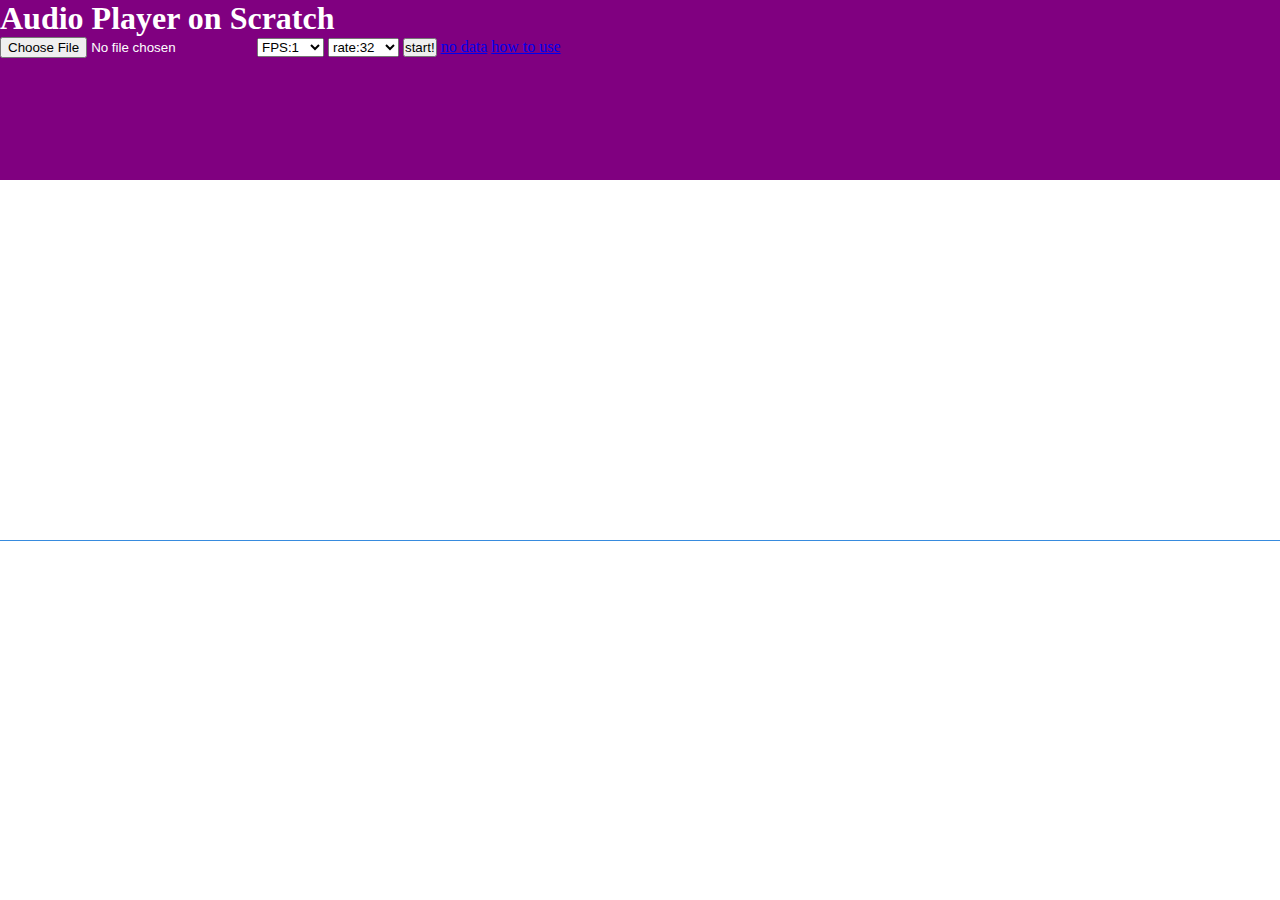
==== audioPlayer/index.html @ 5c27523b "多分完成" ====
<!DOCTYPE html>
<html lang="ja">
  <head>
    <meta charset="UTF-8" />
    <meta name="viewport" content="width=device-width, initial-scale=1.0" />
    <title>audio player on scratch</title>
    <link rel="stylesheet" href="style.css" />
  </head>
  <body>
    <div id="controll">
      <h1>Audio Player on Scratch</h1>
      <input type="file" accept="audio/mp3" id="audioFile" />
      <audio src="" id="audio"></audio>
      <select id="setting_FPS" onchange="setFPS()">
        <option value="1">FPS:1</option>
        <option value="2">FPS:2</option>
        <option value="3">FPS:3</option>
        <option value="5">FPS:5</option>
        <option value="6">FPS:6</option>
        <option value="10">FPS:10</option>
        <option value="15">FPS:15</option>
        <option value="30">FPS:30</option>
      </select>
      <select id="setting_rate" onchange="setRate()">
        <option value="32">rate:32</option>
        <option value="64">rate:64</option>
        <option value="128">rate:128</option>
      </select>
      <button onclick="start()">start!</button>
      <a id="download" href="javascript:alert('まだデータが入っていません！')">no data</a>
      <a href="./how.html">how to use</a>
    </div>
    <p></p>
    <h6></h6>
    <h3></h3>
    <div class="container"></div>
  </body>
  <script src="script.js"></script>
</html>
---- audioPlayer/style.css ----
*{
  padding: 0;
  margin: 0;
}
#controll{
  width: 100%;
  height: 20%;
  color: white;
  background-color: purple;
}

html, body {
  height: 100%;
}
body {
  background: rgb(255, 255, 255);
  margin: 0;
}
/* 親 */
.container {
  display: flex;
  height: 80%;
  justify-content: center;
  align-items: center;
  gap: 1px;
  position: relative;
  background-image: none;
}

.container:after {
  content: "";
  display: block;
  width: 100%;
  height: 1px;
  position: absolute;
  top: 50%;
  left: 0;
  background: #378bde;
}
.box {
  flex: 1;
  height: 80%;
  scale: 1 0;
  background: rgb(0, 0, 0);
}
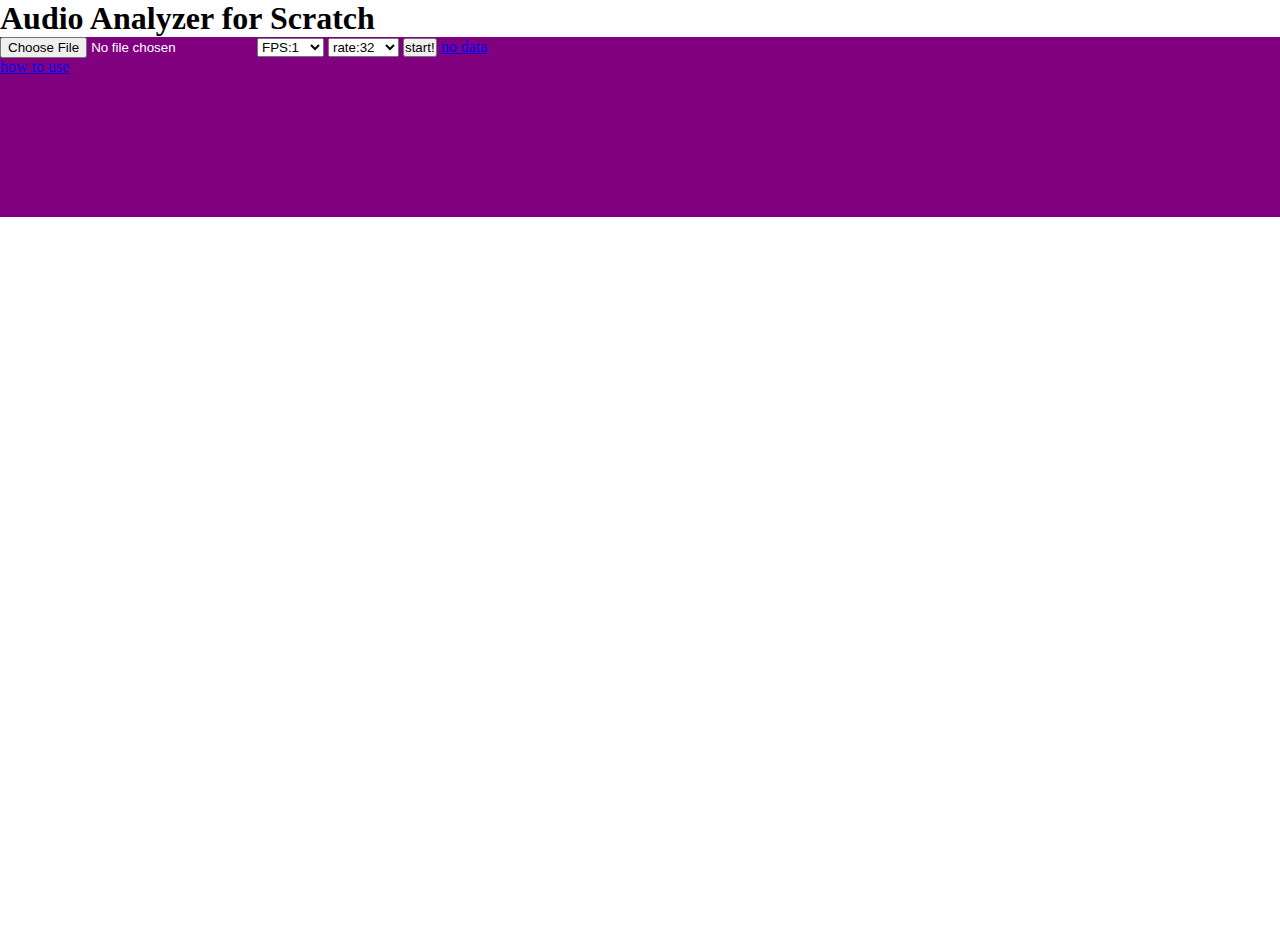
==== commit dd10f112: "Update index.html" ====
--- a/audioPlayer/index.html
+++ b/audioPlayer/index.html
@@ -4,11 +4,16 @@
     <meta charset="UTF-8" />
     <meta name="viewport" content="width=device-width, initial-scale=1.0" />
     <title>audio player on scratch</title>
+    <link rel="stylesheet" href="/layout/style.css" />
+    <script defer src="/layout/script.js"></script>
     <link rel="stylesheet" href="style.css" />
+    <script defer src="./script.js"></script>
   </head>
   <body>
-    <div id="controll">
-      <h1>Audio Player on Scratch</h1>
+    <section class="Title">
+      <h1>Audio Analyzer for Scratch</h1>
+    </section>
+    <section id="controll">
       <input type="file" accept="audio/mp3" id="audioFile" />
       <audio src="" id="audio"></audio>
       <select id="setting_FPS" onchange="setFPS()">
@@ -27,13 +32,12 @@
         <option value="128">rate:128</option>
       </select>
       <button onclick="start()">start!</button>
-      <a id="download" href="javascript:alert('まだデータが入っていません！')">no data</a>
+      <a id="download" href="javascript:alert('まだデータが入っていません！')">no data</a><br />
       <a href="./how.html">how to use</a>
-    </div>
+    </section>
     <p></p>
     <h6></h6>
     <h3></h3>
     <div class="container"></div>
   </body>
-  <script src="script.js"></script>
 </html>
--- a/audioPlayer/style.css
+++ b/audioPlayer/style.css
@@ -35,11 +35,10 @@
   position: absolute;
   top: 50%;
   left: 0;
-  background: #378bde;
 }
 .box {
   flex: 1;
   height: 80%;
   scale: 1 0;
-  background: rgb(0, 0, 0);
+  background: #888;
 }
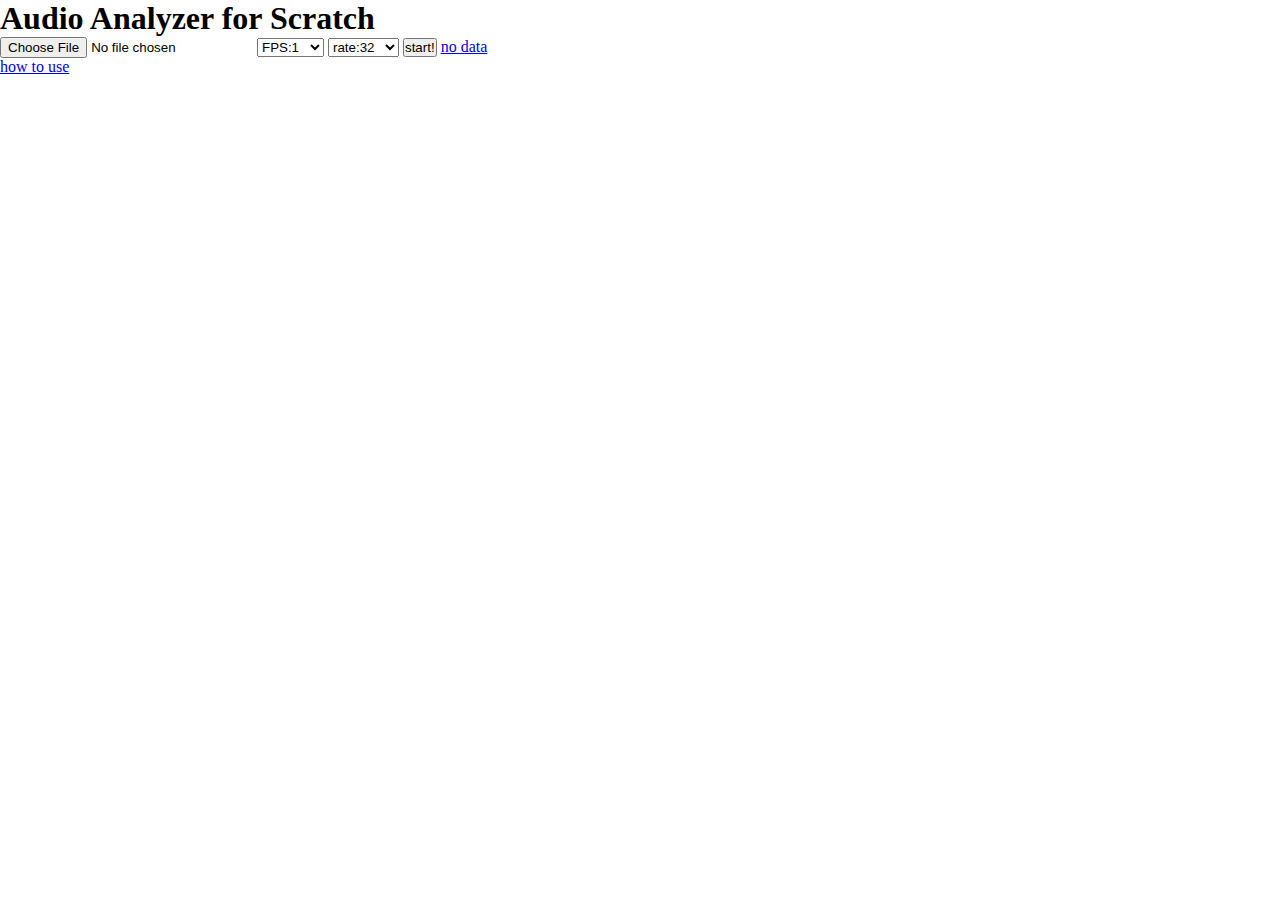
==== commit 3bf94442: "バグ修正" ====
--- a/audioPlayer/index.html
+++ b/audioPlayer/index.html
@@ -6,14 +6,14 @@
     <title>audio player on scratch</title>
     <link rel="stylesheet" href="/layout/style.css" />
     <script defer src="/layout/script.js"></script>
-    <link rel="stylesheet" href="style.css" />
+    <link rel="stylesheet" href="./style.css" />
     <script defer src="./script.js"></script>
   </head>
   <body>
     <section class="Title">
       <h1>Audio Analyzer for Scratch</h1>
     </section>
-    <section id="controll">
+    <section id="control">
       <input type="file" accept="audio/mp3" id="audioFile" />
       <audio src="" id="audio"></audio>
       <select id="setting_FPS" onchange="setFPS()">
@@ -31,11 +31,13 @@
         <option value="64">rate:64</option>
         <option value="128">rate:128</option>
       </select>
-      <button onclick="start()">start!</button>
-      <a id="download" href="javascript:alert('まだデータが入っていません！')">no data</a><br />
+      <button class="button" onclick="start()">start!</button>
+      <a id="download" href="javascript:alert('まだデータが入っていません！')"
+        >no data</a
+      ><br />
       <a href="./how.html">how to use</a>
     </section>
-    <p></p>
+    <p id="duration"></p>
     <h6></h6>
     <h3></h3>
     <div class="container"></div>
--- a/audioPlayer/style.css
+++ b/audioPlayer/style.css
@@ -1,25 +1,12 @@
-*{
+* {
   padding: 0;
   margin: 0;
 }
-#controll{
-  width: 100%;
-  height: 20%;
-  color: white;
-  background-color: purple;
-}
 
-html, body {
-  height: 100%;
-}
-body {
-  background: rgb(255, 255, 255);
-  margin: 0;
-}
 /* 親 */
 .container {
   display: flex;
-  height: 80%;
+  height: 80vh;
   justify-content: center;
   align-items: center;
   gap: 1px;
@@ -36,9 +23,43 @@
   top: 50%;
   left: 0;
 }
+
 .box {
   flex: 1;
   height: 80%;
   scale: 1 0;
-  background: #888;
+  animation: 10s rainbow-animation linear infinite;
+  margin-left: 1px;
+  margin-right: 1px;
 }
+
+
+@keyframes rainbow-animation {
+  0% {
+    background-color: #f00;
+  }
+
+  17% {
+    background-color: #ff0;
+  }
+
+  33% {
+    background-color: #0f0;
+  }
+
+  50% {
+    background-color: #0ff;
+  }
+
+  67% {
+    background-color: #00f;
+  }
+
+  83% {
+    background-color: #f0f;
+  }
+
+  100% {
+    background-color: #f00;
+  }
+}